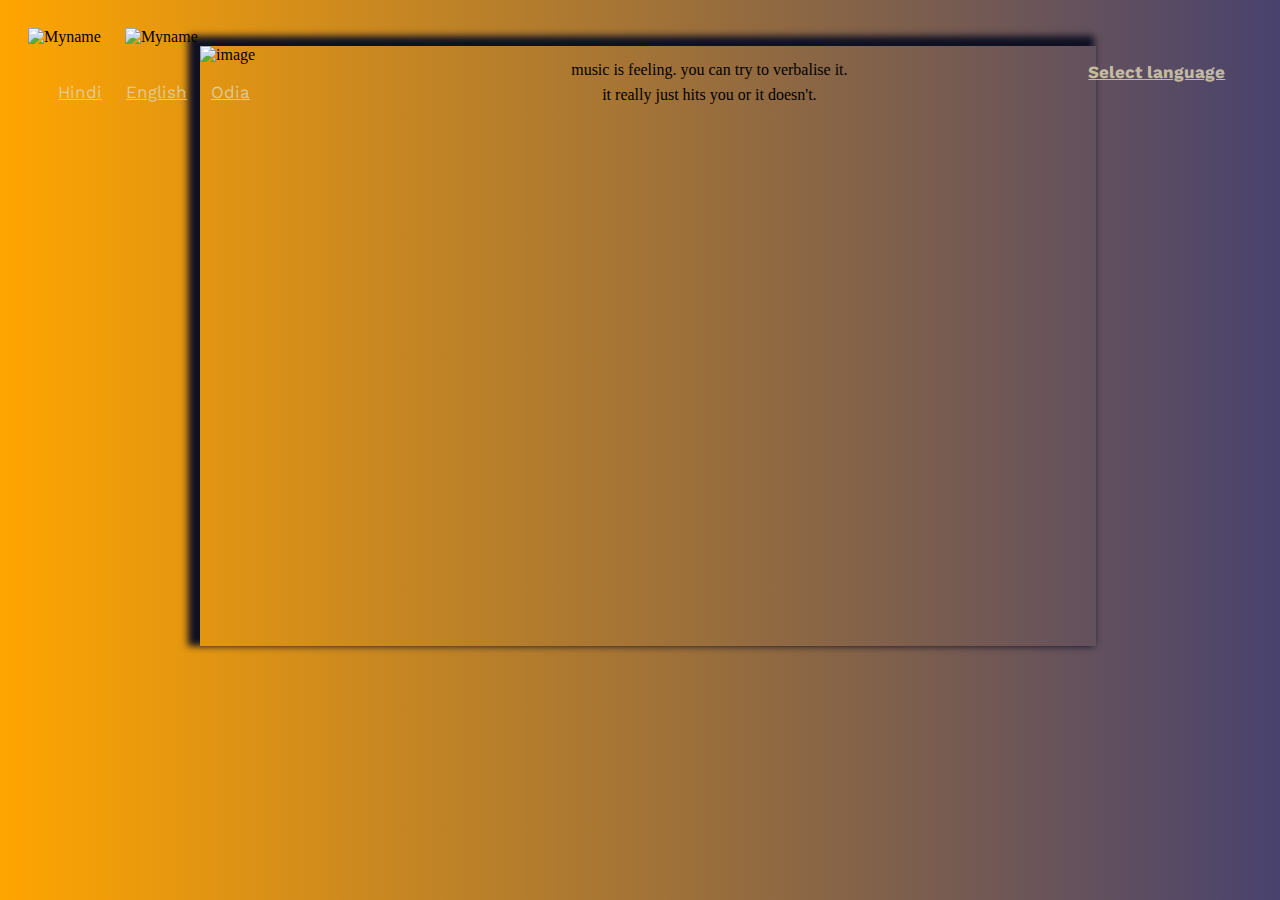
==== index.html @ 91f2b548 "Add files via upload" ====
<!DOCTYPE html>
<html lang="en" dir="ltr">
  <head>
    <meta charset="utf-8">
    <title> ❤ song kit ❤ </title>
    <link rel="stylesheet" href="https://cdn.jsdelivr.net/npm/bootstrap@4.5.3/dist/css/bootstrap.min.css" integrity="sha384-TX8t27EcRE3e/ihU7zmQxVncDAy5uIKz4rEkgIXeMed4M0jlfIDPvg6uqKI2xXr2" crossorigin="anonymous">
    <link rel="stylesheet" href="styles.css">
    <link rel="icon" href="favicon (1).ico">
    <link href="https://fonts.googleapis.com/css?family=Arvo" rel="stylesheet">
    <link rel="preconnect" href="https://fonts.gstatic.com">
<link href="https://fonts.googleapis.com/css2?family=Work+Sans:wght@100;200&display=swap" rel="stylesheet">
    <script src="https://code.jquery.com/jquery-3.5.1.slim.min.js" integrity="sha384-DfXdz2htPH0lsSSs5nCTpuj/zy4C+OGpamoFVy38MVBnE+IbbVYUew+OrCXaRkfj" crossorigin="anonymous"></script>
  <script src="https://cdn.jsdelivr.net/npm/popper.js@1.16.1/dist/umd/popper.min.js" integrity="sha384-9/reFTGAW83EW2RDu2S0VKaIzap3H66lZH81PoYlFhbGU+6BZp6G7niu735Sk7lN" crossorigin="anonymous"></script>
  <script src="https://cdn.jsdelivr.net/npm/bootstrap@4.5.3/dist/js/bootstrap.min.js" integrity="sha384-w1Q4orYjBQndcko6MimVbzY0tgp4pWB4lZ7lr30WKz0vr/aWKhXdBNmNb5D92v7s" crossorigin="anonymous"></script>


  </head>
  <body>
    <div class="myname">
    <img src="images/signature (7).png" alt="Myname">
    <img src="images/signature (6).png" alt="Myname">
    </div>
  <div class="image">
    <img src="https://us.123rf.com/450wm/remains/remains1501/remains150100023/35639738-young-woman-in-headphones-listening-music-and-enjoying-beautiful-sunset-.jpg?ver=6" alt="image">
    <!--http://159.89.7.160/wp-content/uploads/2017/10/section-about-1.jpg  -->
    <div class="quote">
       <p style="line-height:100%"><span> music is feeling. you can try to verbalise it.</span></p>
        <p style="line-height:10%"><span>it really just hits you or it doesn't.</span></p>

    </div>
  </div>

<!-- <div class="social-media">
  <a href="https://www.facebook.com/arman.rahul.52">facebook</a>
  <a href="https://www.instagram.com/nkp_45_/">instagram</a>
  <a href="https://twitter.com/nandapalei/">twitter</a>
</div> -->

<ul class="nav-item dropdown">
<a class="nav-link dropdown-toggle" href="#" id="navbarDropdown" role="button" data-toggle="dropdown" aria-haspopup="true" aria-expanded="false">
<b>Select language</b>
</a>
<div class="dropdown-menu" aria-labelledby="navbarDropdown">
<a class="dropdown-item" href="hindi.html">Hindi</a>
<a class="dropdown-item" href="english.html">English</a>
<a class="dropdown-item" href="odia.html">Odia</a>
</div>
</ul>



<script src="index.js" charset="utf-8"></script>
  </body>
</html>
---- styles.css ----
body{
 background-image: linear-gradient(90deg,orange,#48426d );
  /* -image: url("http://159.89.7.160/wp-content/uploads/2017/10/section-about-1.jpg");grey,#393e46 */
  /* https://media.giphy.com/media/26xBwdNu2t2asNaww/giphy.gif"*/

}
.image img{
  height: 600px;
  width:70%;

  margin-left: 15%;
 box-shadow:-7px -5px 7px 5px  #0f1123;
 z-index: -212;
    position: absolute;
    -webkit-transition: -webkit-transform 0.1s;
    transition: transform 0.8s;

}
.myname img{
  margin-left: 20px;
  margin-top: 20px;

  /* opacity: 0.4; */
}

  .image img:hover {
        -webkit-transform: scale(0.8) rotate(0.01deg);
        transform: scale(0.8) rotate(0.01deg);
    }

  .social-media{
    display: inline-block;
    margin-left: 65%;
    margin-top: 5%;
   position: relative;
  }
  a{
    margin: 0 10px;
    font-size: 17px;
    color:#ded7b1;
    opacity: 0.8;
    font-family: 'Work Sans', sans-serif;
    font-weight: 400;
  }
  .quote {
      text-align: center;
      z-index: 900;
      position: absolute;
      margin: 0 0 0 44%;
  }
  .quote p .quoteline1{
    margin: 0;
     /* color:#dddddd; */
    font-family: 'Work Sans', sans-serif;
  position:absolute;
  }
  .quote p .quoteline2{
    margin: 0;
     /* color:#dddddd; */
    font-family: 'Work Sans', sans-serif;

  }
.nav-link{
 margin-top: -100px;
  margin-left:85%;
  color:#ded7b1;
  font-family: 'Work Sans', sans-serif;
}
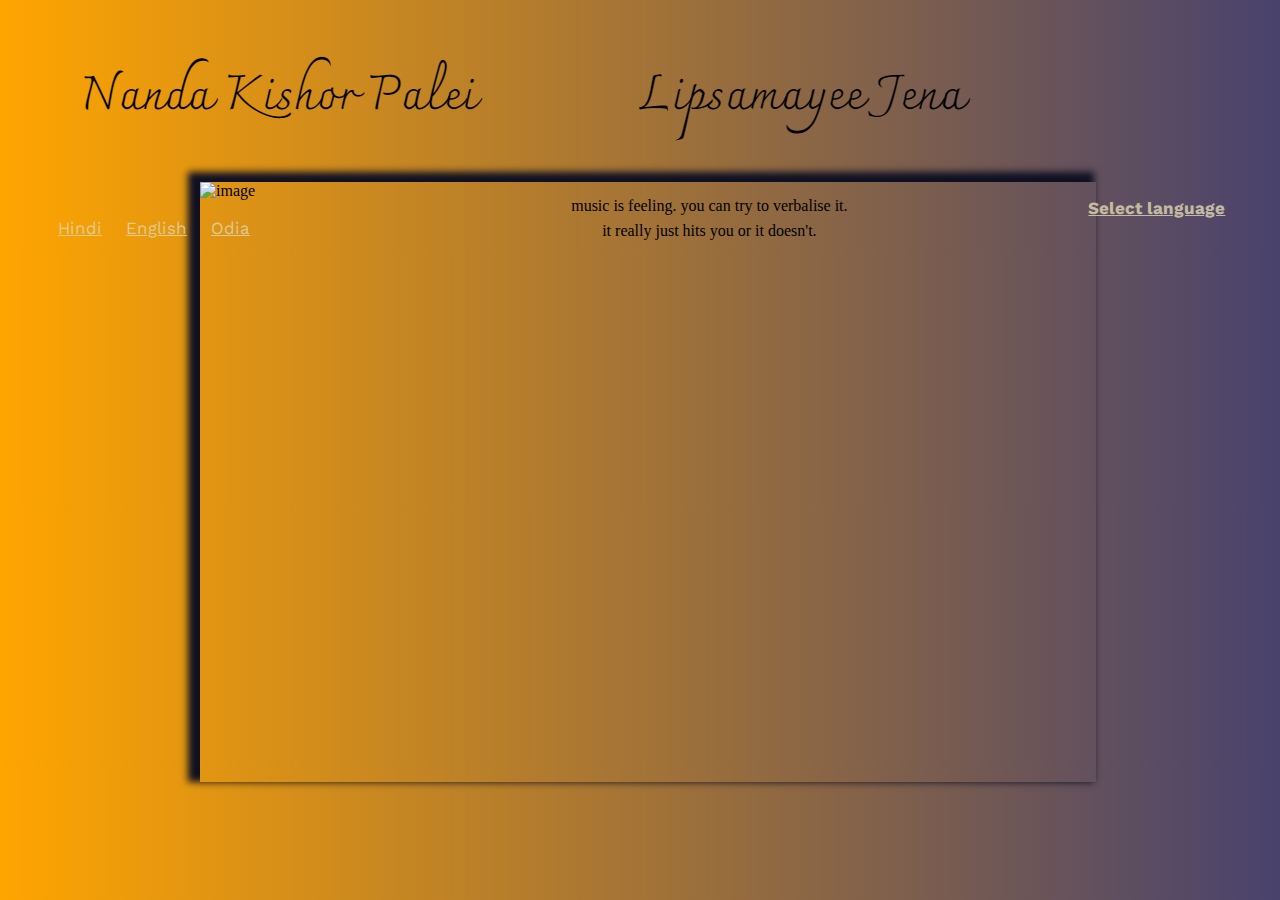
==== commit 0b2ac67e: "Update index.html" ====
--- a/index.html
+++ b/index.html
@@ -17,8 +17,8 @@
   </head>
   <body>
     <div class="myname">
-    <img src="images/signature (7).png" alt="Myname">
-    <img src="images/signature (6).png" alt="Myname">
+    <img src="signature (7).png" alt="Myname">
+    <img src="signature (6).png" alt="Myname">
     </div>
   <div class="image">
     <img src="https://us.123rf.com/450wm/remains/remains1501/remains150100023/35639738-young-woman-in-headphones-listening-music-and-enjoying-beautiful-sunset-.jpg?ver=6" alt="image">
